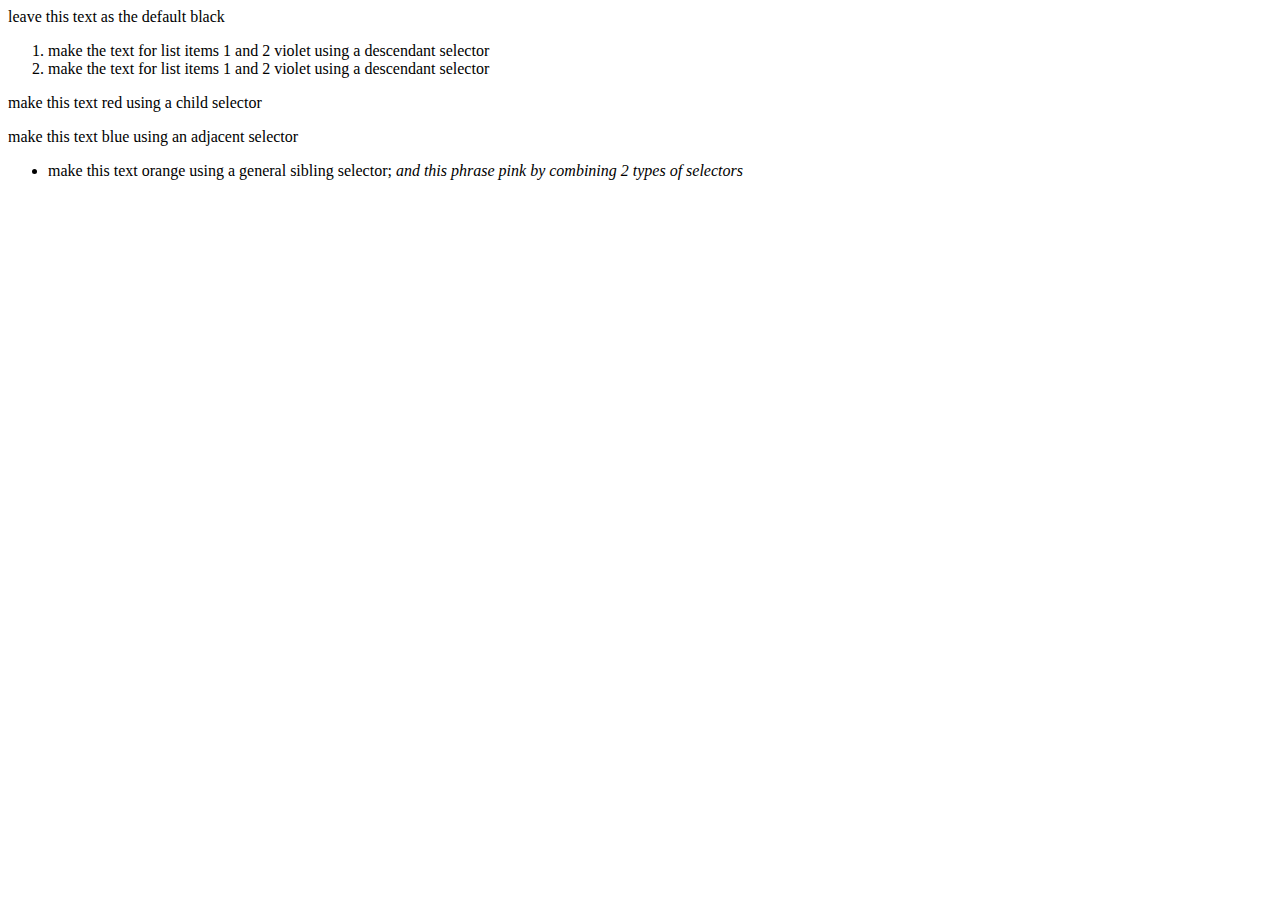
==== css_combinators_exercise.html @ d229310b "Copied homework file to repository" ====
<!DOCTYPE html>
<html>
<head>
  <title>CSS Combinators Exercise</title>
  <style>

    /* WRITE YOUR CSS HERE */

  </style>
</head>
<body>
  <div>
    leave this text as the default black
    <ol class="oranges">
      <li>make the text for list items 1 and 2 violet using a descendant selector</li>
      <li>make the text for list items 1 and 2 violet using a descendant selector</li>
    </ol>
    <p>
      make this text red using a child selector
    </p>
    <p>
      make this text blue using an adjacent selector
    </p>
    <ul>
      <li>make this text orange using a general sibling selector; <em>and this phrase pink by combining 2 types of selectors</em></li>
    </ul>
  </div>
</body>
</html>
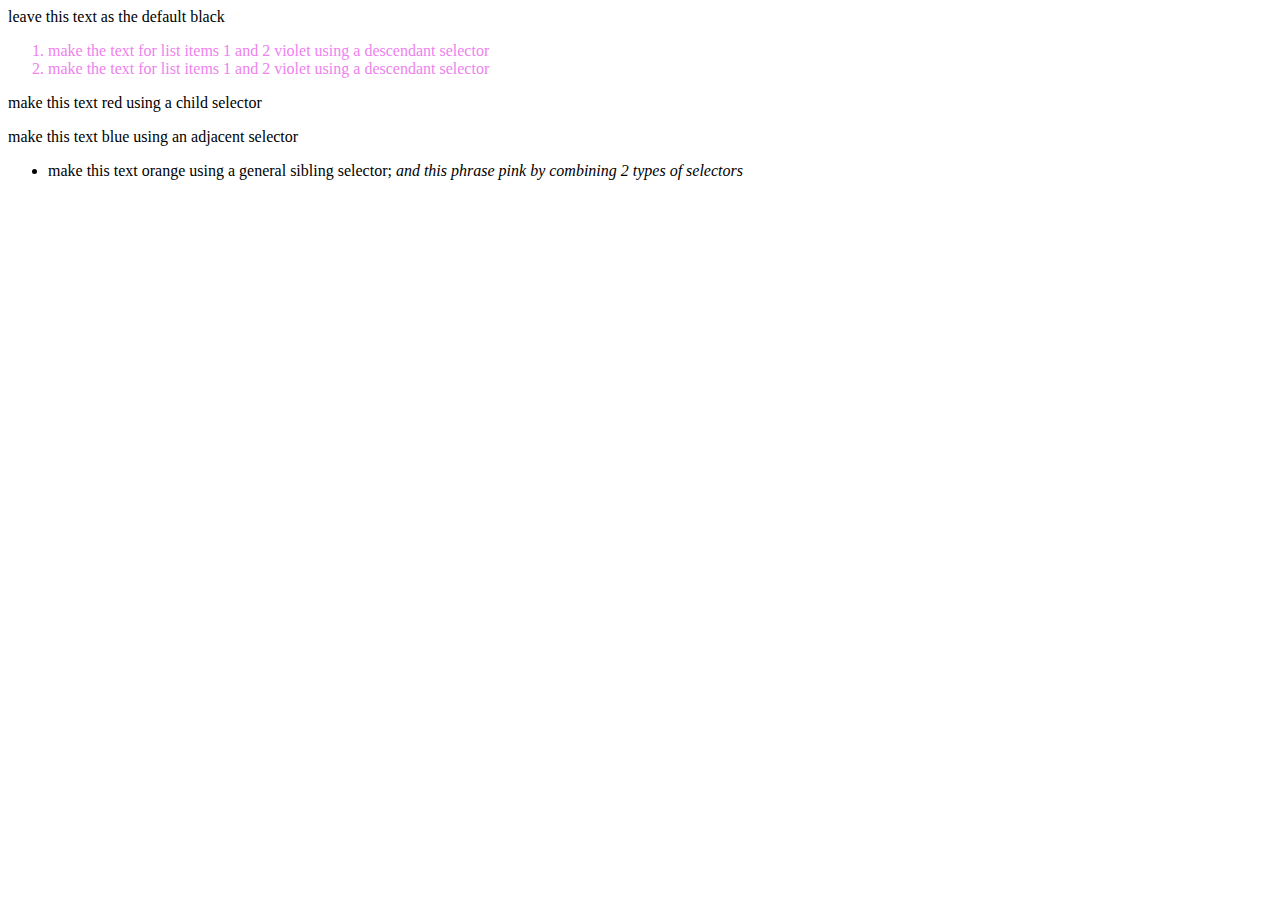
==== commit 9cba8f9a: "Added violet color css" ====
--- a/css_combinators_exercise.html
+++ b/css_combinators_exercise.html
@@ -1,29 +1,42 @@
 <!DOCTYPE html>
 <html>
-<head>
-  <title>CSS Combinators Exercise</title>
-  <style>
+    <head>
+      <title>CSS Combinators Exercise</title>
+        
+      <style>
 
-    /* WRITE YOUR CSS HERE */
+        /* WRITE YOUR CSS HERE */
+          .oranges{
+              color:violet;
+          }
 
-  </style>
-</head>
-<body>
-  <div>
-    leave this text as the default black
-    <ol class="oranges">
-      <li>make the text for list items 1 and 2 violet using a descendant selector</li>
-      <li>make the text for list items 1 and 2 violet using a descendant selector</li>
-    </ol>
-    <p>
-      make this text red using a child selector
-    </p>
-    <p>
-      make this text blue using an adjacent selector
-    </p>
-    <ul>
-      <li>make this text orange using a general sibling selector; <em>and this phrase pink by combining 2 types of selectors</em></li>
-    </ul>
-  </div>
-</body>
+      </style>
+        
+    </head>
+    
+    
+    <body>
+        
+      <div>
+        leave this text as the default black
+        
+          <ol class="oranges">
+              
+          <li>make the text for list items 1 and 2 violet using a descendant selector</li>
+          <li>make the text for list items 1 and 2 violet using a descendant selector</li>
+              
+          </ol>
+          
+        <p>
+          make this text red using a child selector
+        </p>
+        <p>
+          make this text blue using an adjacent selector
+        </p>
+        <ul>
+          <li>make this text orange using a general sibling selector; <em>and this phrase pink by combining 2 types of selectors</em></li>
+        </ul>
+      </div>
+        
+    </body>
 </html>
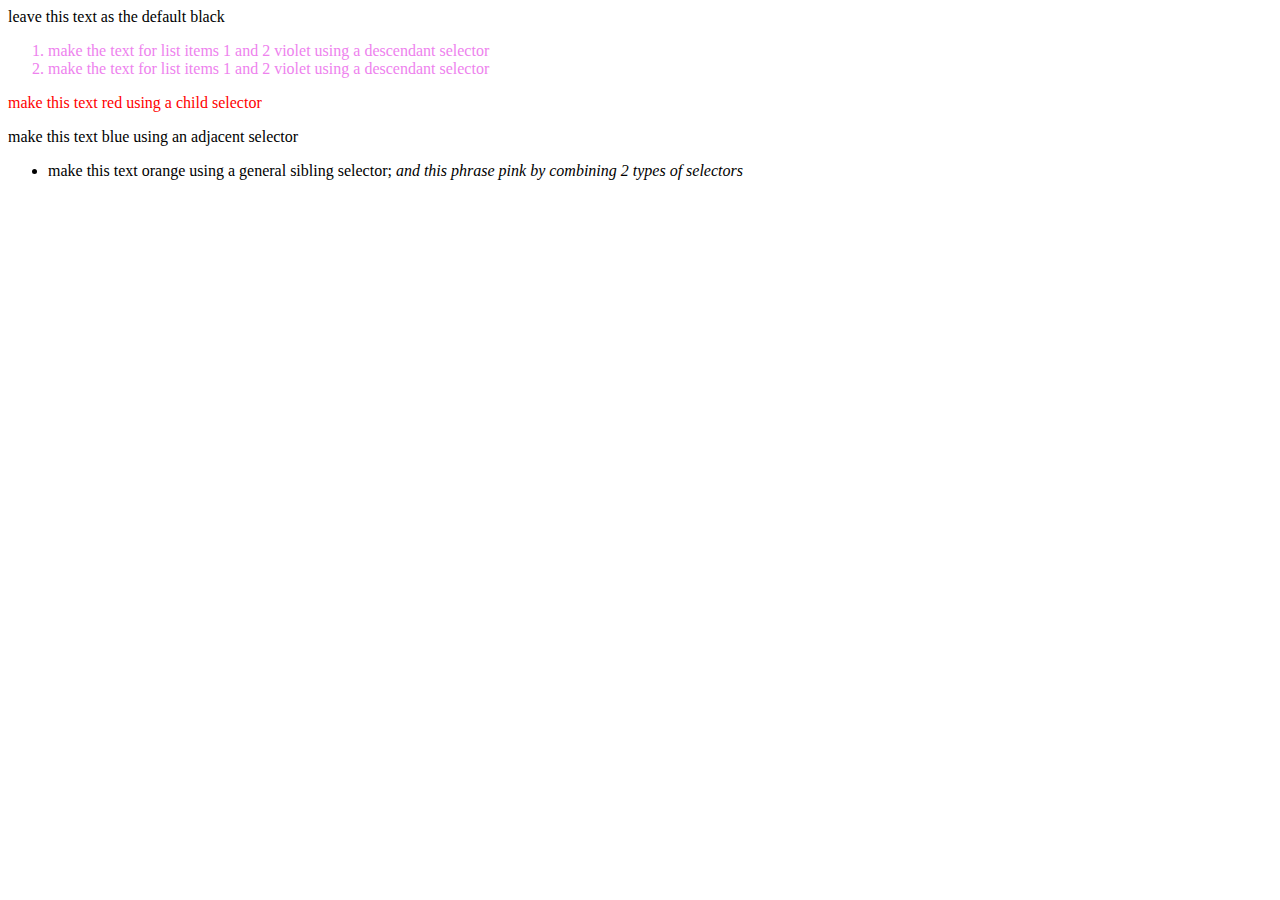
==== commit 73fdcb3e: "added child selector" ====
--- a/css_combinators_exercise.html
+++ b/css_combinators_exercise.html
@@ -9,7 +9,10 @@
           .oranges{
               color:violet;
           }
-
+          .apples > p{
+              color:red;
+          }
+       
       </style>
         
     </head>
@@ -27,15 +30,23 @@
               
           </ol>
           
+    <div class="apples">    
         <p>
           make this text red using a child selector
         </p>
+        
+    </div>
+          
         <p>
           make this text blue using an adjacent selector
         </p>
+             
+           
+          
         <ul>
           <li>make this text orange using a general sibling selector; <em>and this phrase pink by combining 2 types of selectors</em></li>
         </ul>
+          
       </div>
         
     </body>
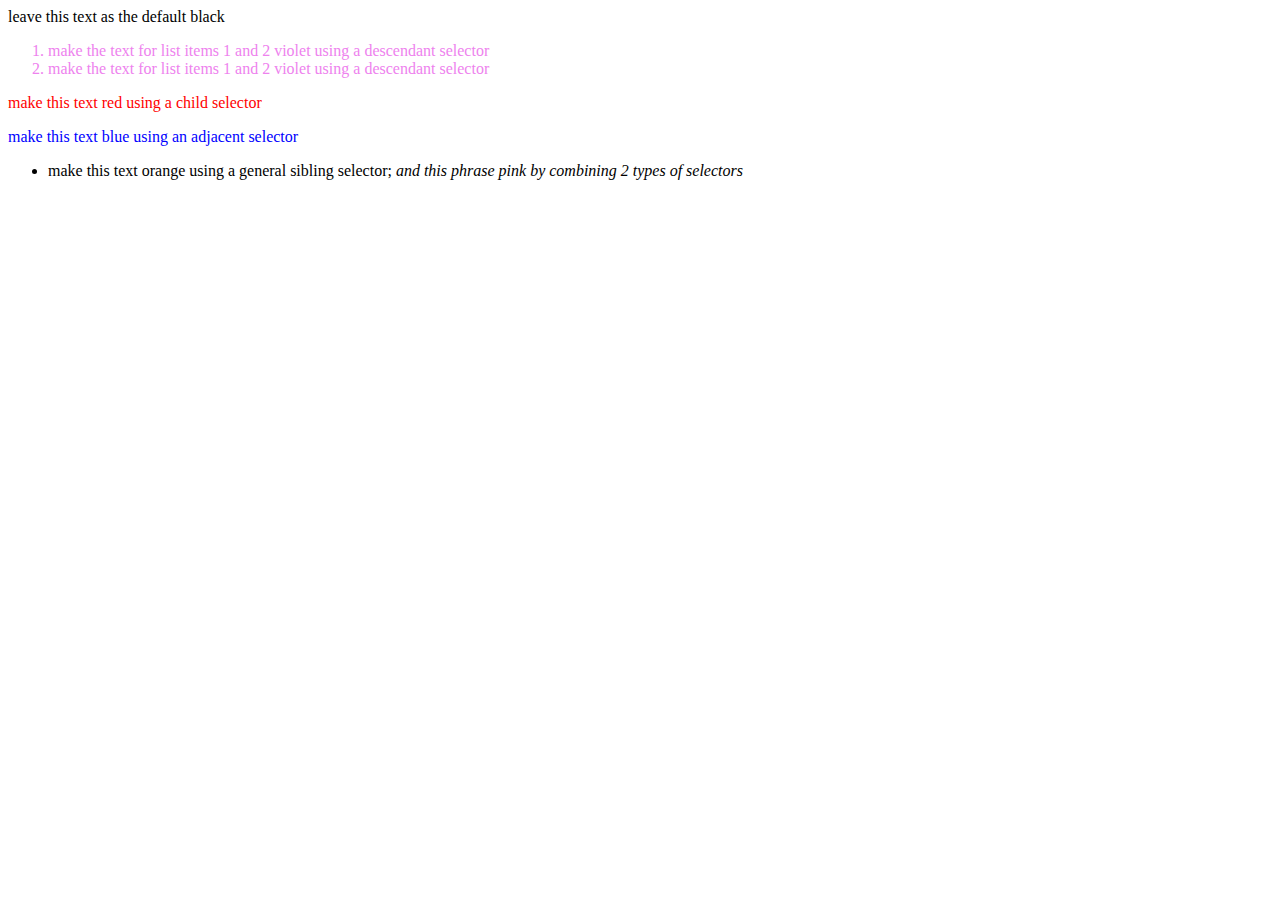
==== commit f0a80e0b: "added adjacent selector" ====
--- a/css_combinators_exercise.html
+++ b/css_combinators_exercise.html
@@ -11,6 +11,9 @@
           }
           .apples > p{
               color:red;
+          }
+          div + p{
+              color:blue;
           }
        
       </style>
